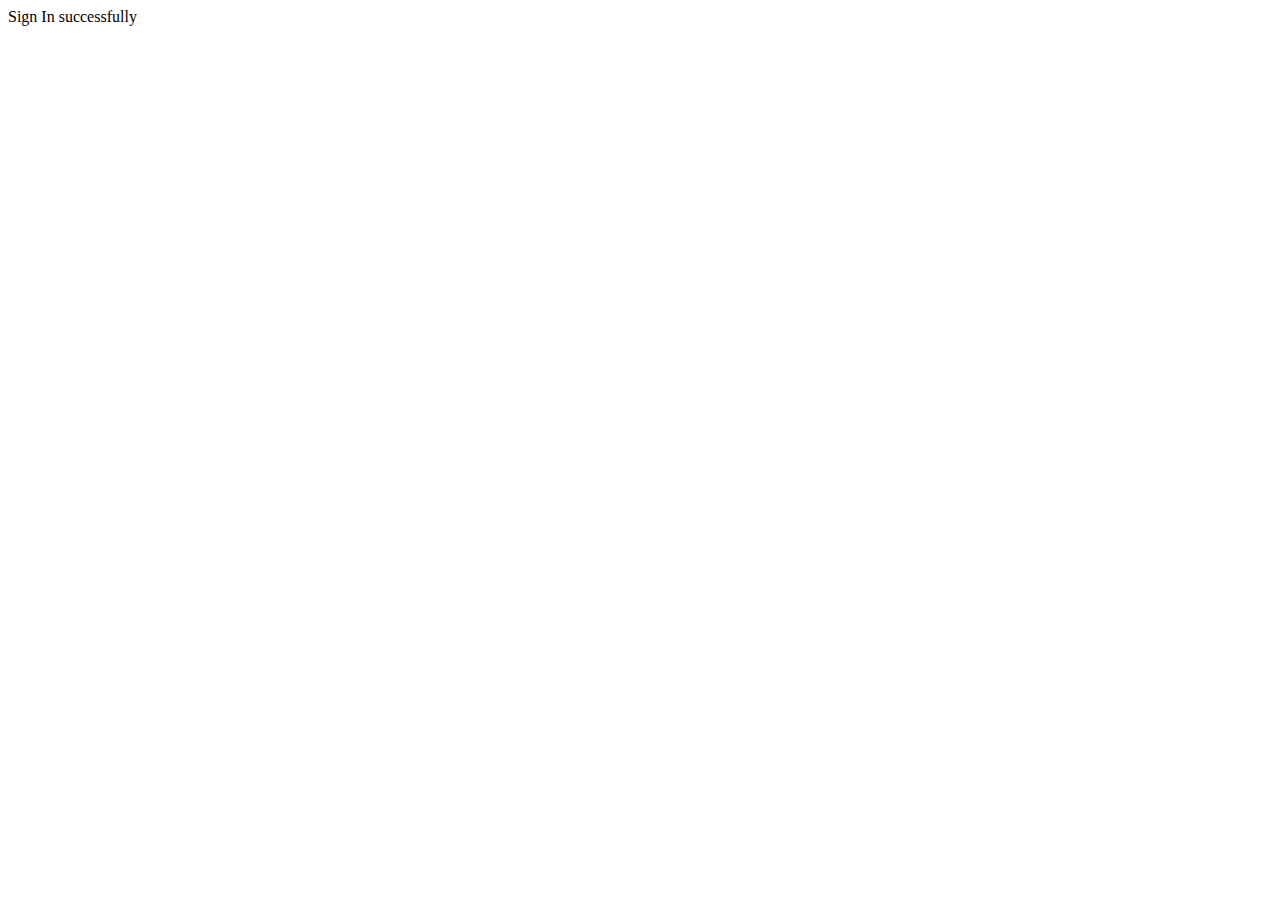
==== google.html @ d6e77893 "changes" ====
<!DOCTYPE html>
<html lang="en">
<head>
    <meta charset="UTF-8">
    <meta name="viewport" content="width=device-width, initial-scale=1.0">
    <title>Document</title>
</head>
<body>
    Sign In successfully
</body>
</html>
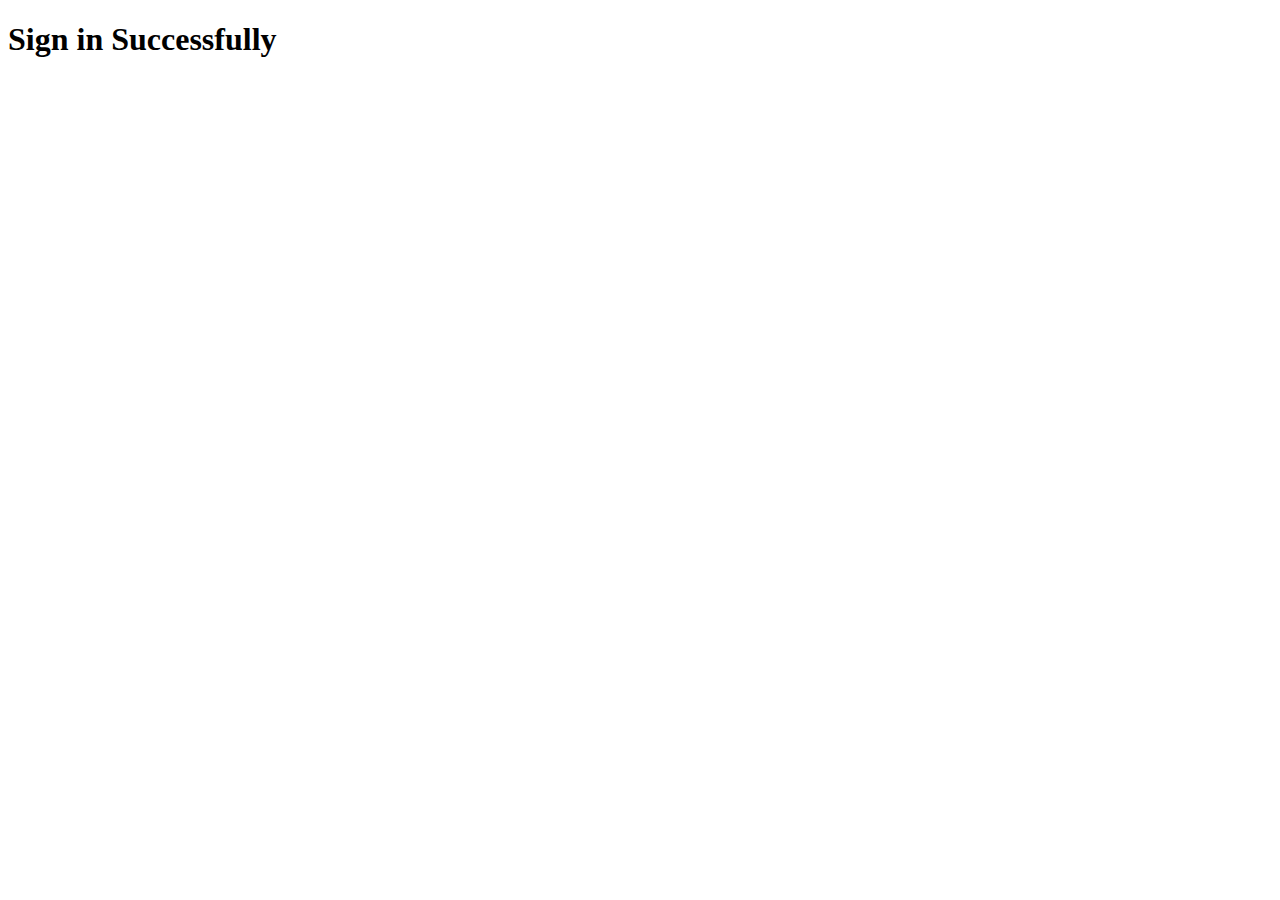
==== commit 05581d46: "pushed" ====
--- a/google.html
+++ b/google.html
@@ -6,6 +6,6 @@
     <title>Document</title>
 </head>
 <body>
-    Sign In successfully
+    <h1>Sign in Successfully</h1>
 </body>
 </html>